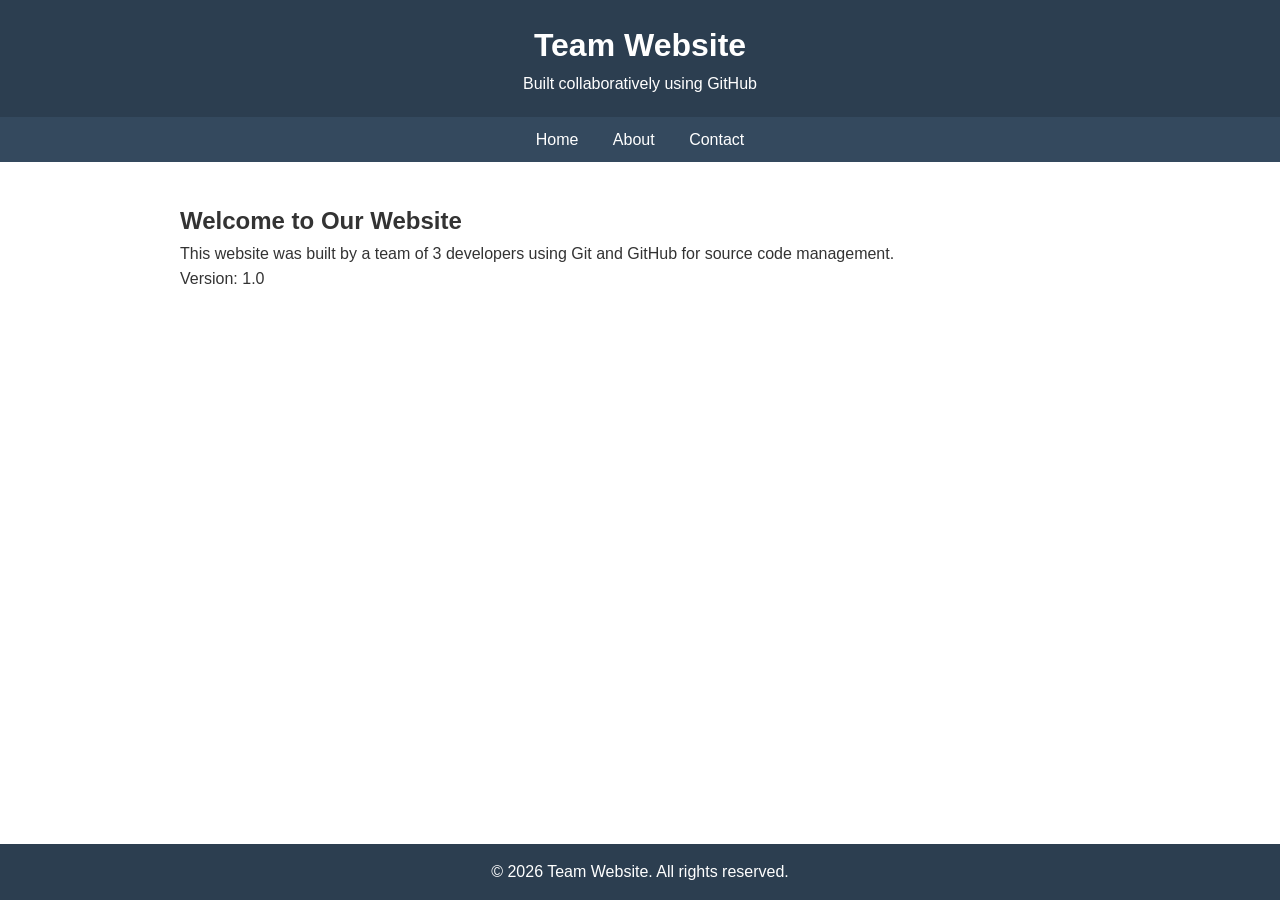
==== index.html @ 7cc2e544 "Add homepage with navigation and content" ====
<!DOCTYPE html>
<html lang="en">
<head>
    <meta charset="UTF-8">
    <meta name="viewport" content="width=device-width, initial-scale=1.0">
    <title>Team Website - Home</title>
    <link rel="stylesheet" href="css/style.css">
</head>
<body>
    <header>
        <h1>Team Website</h1>
        <p>Built collaboratively using GitHub</p>
    </header>
    <nav>
        <a href="index.html">Home</a>
        <a href="about.html">About</a>
        <a href="contact.html">Contact</a>
    </nav>
    <div class="container">
        <h2>Welcome to Our Website</h2>
        <p>This website was built by a team of 3 developers using Git and GitHub for source code management.</p>
        <p>Version: 1.0</p>
    </div>
    <footer>
        <p>&copy; 2026 Team Website. All rights reserved.</p>
    </footer>
</body>
---- css/style.css ----
/* Team Website - Common Styles */
* {
    margin: 0;
    padding: 0;
    box-sizing: border-box;
}

body {
    font-family: Arial, sans-serif;
    line-height: 1.6;
    color: #333;
}

header {
    background: #2c3e50;
    color: #fff;
    padding: 20px;
    text-align: center;
}

nav {
    background: #34495e;
    padding: 10px;
    text-align: center;
}

nav a {
    color: #fff;
    text-decoration: none;
    margin: 0 15px;
    font-size: 16px;
}

nav a:hover {
    text-decoration: underline;
}

.container {
    max-width: 960px;
    margin: 20px auto;
    padding: 20px;
}

footer {
    background: #2c3e50;
    color: #fff;
    text-align: center;
    padding: 15px;
    position: fixed;
    bottom: 0;
    width: 100%;
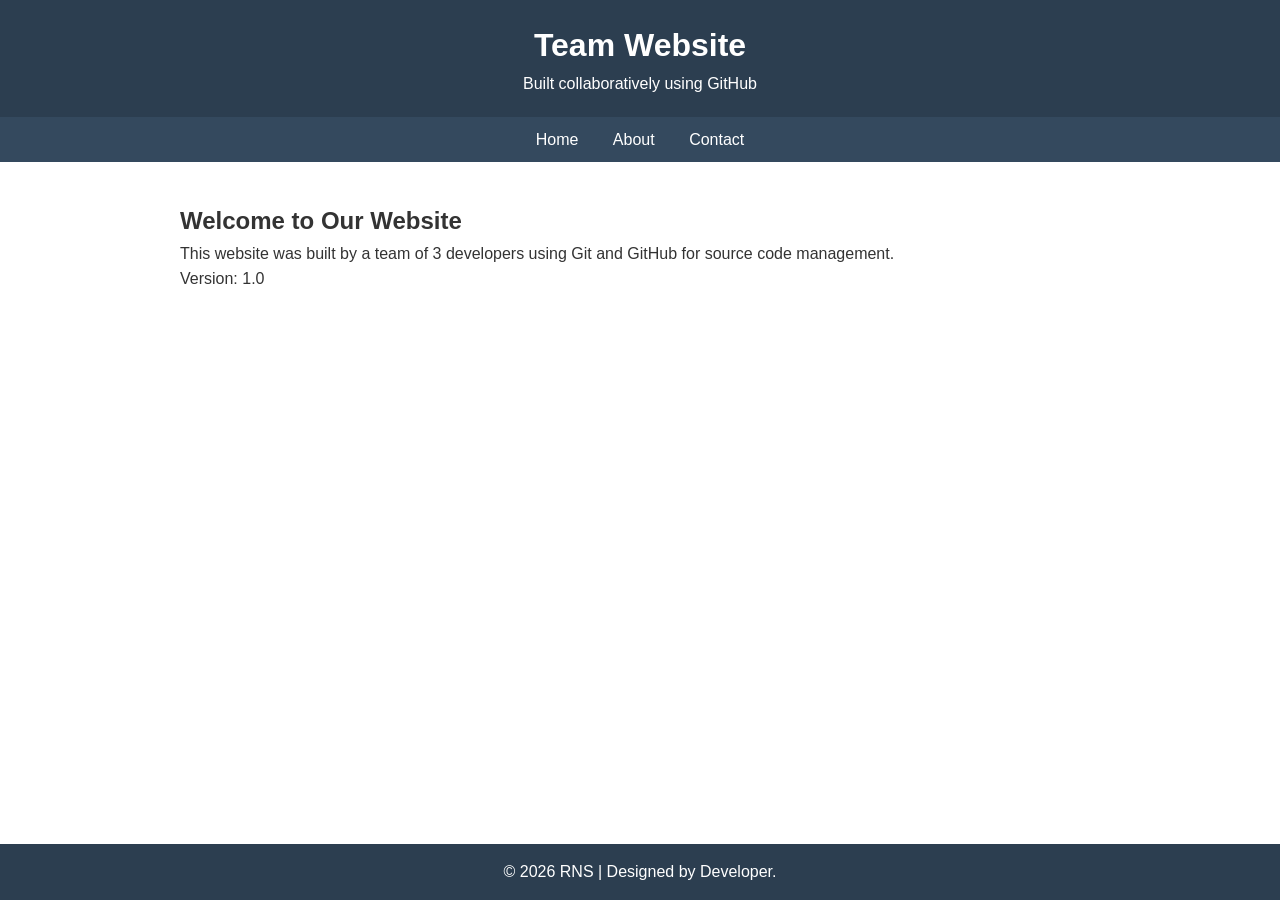
==== commit 73b266a8: "Update index.html updated" ====
--- a/index.html
+++ b/index.html
@@ -22,6 +22,6 @@
         <p>Version: 1.0</p>
     </div>
     <footer>
-        <p>&copy; 2026 Team Website. All rights reserved.</p>
+        <p>&copy; 2026 RNS | Designed by Developer.</p>
     </footer>
 </body>
